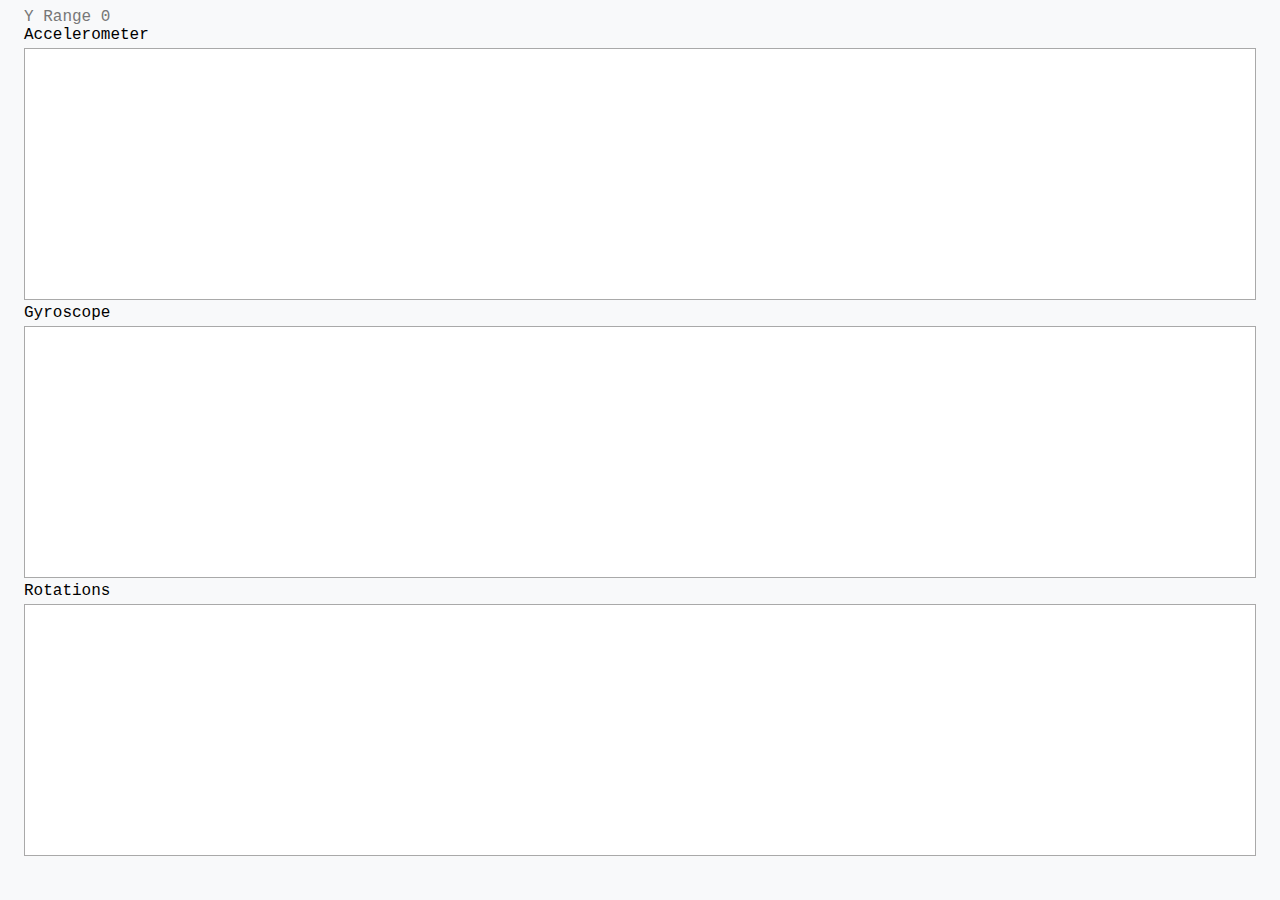
==== plotter/static/index.html @ 71530df6 "updates" ====
<!DOCTYPE html>
<html>

<head>
  <title>IMU Plotter</title>
  <link rel="stylesheet" href="styles.css" />
</head>

<body>
  <div class="dropdown" data-dropdown>
    <input type="button" value="Y Range 0" class="link" data-dropdown-button />
    <div class="dropdown-menu">
      <input type="button" value="+1" class="link" onclick="addYRange(1)" />
      <input type="button" value="+10" class="link" onclick="addYRange(10)" />
      <input type="button" value="+30" class="link" onclick="addYRange(30)" />
      <input type="button" value="-30" class="link" onclick="addYRange(-30)" />
      <input type="button" value="-10" class="link" onclick="addYRange(-10)" />
      <input type="button" value="-1" class="link" onclick="addYRange(-1)" />
    </div>
  </div>
  <!-- <div class="settings">
    <span class="setting-label">Set Axis:</span>
    <input type="button" value="Roll" class="settings-button" onclick="setAxis('roll')" />
    <input type="button" value="Pitch" class="settings-button" onclick="setAxis('pitch')" />
    <input type="button" value="Yaw" class="settings-button" onclick="setAxis('yaw')" />
    <span class="setting-text" id="axis">roll</span>
    <span class="spacer"></span>
    <span class="setting-label">Set Y Range:</span>
    <span class="setting-text" id="yrange">90</span>
    <span class="spacer"></span>
    <span class="setting-label">Set Y Grids:</span>
    <input type="button" value="+1" class="settings-button" onclick="addYGrid(1)" />
    <span class="setting-text" id="ygrid">15</span>
    <input type="button" value="-1" class="settings-button" onclick="addYGrid(-1)" />
  </div> -->
  <div id="canvas-container" class="graphs-container">
    <span class="graph-title">Accelerometer</span>
    <canvas id="accelerometer" class="graph"></canvas>
    <span class="graph-title">Gyroscope</span>
    <canvas id="gyroscope" class="graph"></canvas>
    <span class="graph-title">Rotations</span>
    <canvas id="rotations" class="graph"></canvas>
  </div>

  <script src="script.js">
  </script>
</body>

</html>
---- plotter/static/styles.css ----
body {
    background-color: #f8f9fa;
    font-family: 'Courier New', monospace;
    padding-left: 16px;
    padding-right: 16px;
}

.settings {
    margin: 16px 0 8px 0;
}

.settings-button {
    display: inline-block;
    background-color: #007bff;
    color: white;
}

.graphs-container {
    display: flex;
    flex-direction: column;
    min-width: 600px;
    min-height: 450px;
    padding: 0;
}

.graph-title {
    font-size: 16px;
    margin-top: px;
}

.graph {
    border: 1px solid darkgray;
    background-color: white;
    max-height: 250px;
    margin-top: 4px;
    margin-bottom: 4px;
}

.setting-text {
    border: 1px solid #3c3c3c;
    color: black;
    font-weight: 300;
    background-color: #f4f5d5;
}

.setting-label {
    font-weight: 600;
}

.spacer {
    margin-left: 48px;
}

.link {
    background: none;
    border: none;
    text-decoration: none;
    color: #777;
    font-family: inherit;
    font-size: inherit;
    cursor: pointer;
    padding: 0;
    clear: both;
}

.dropdown.active > .link:focus,
.link:hover {
    color: black;
}

.dropdown {
    position: relative;
}

.dropdown-menu {
    position: absolute;
    left: 0;
    top: calc(100% + .25rem);
    background-color: white;
    padding: .75rem;
    border-radius: .25rem;
    box-shadow: 0 2px 5px 0 rgba(0, 0, 0, 0.1);
    pointer-events: none;
    opacity: 0;
    transform: translateY(-10px);
    transition: opacity 150ms ease-in-out, transform 150ms ease-in-out;
}

.dropdown > .link:focus + .dropdown-menu {
    opacity: 1;
    transform: translateY(0);
    pointer-events: auto;
}
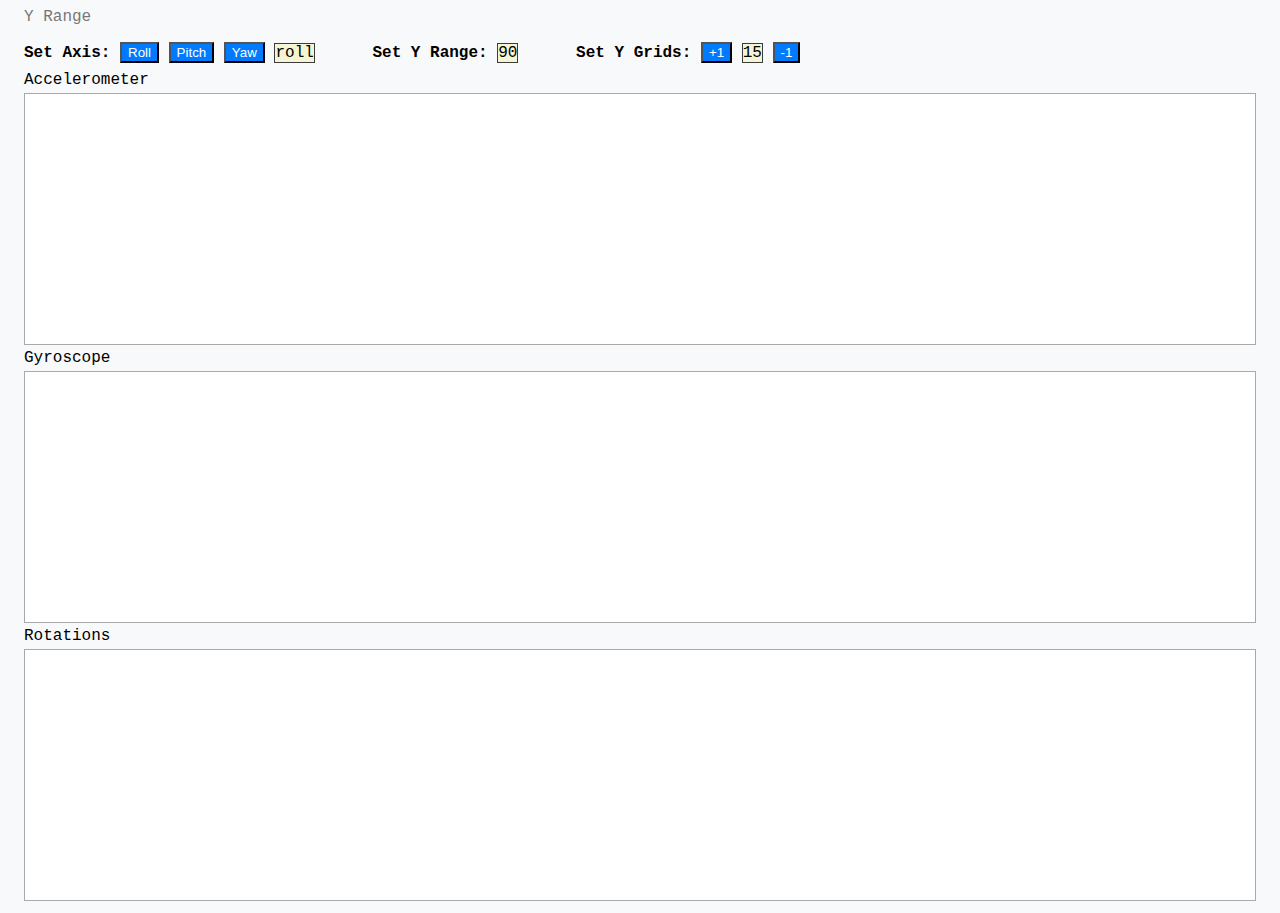
==== commit eedf74bb: "working dropdown" ====
--- a/plotter/static/index.html
+++ b/plotter/static/index.html
@@ -8,7 +8,7 @@
 
 <body>
   <div class="dropdown" data-dropdown>
-    <input type="button" value="Y Range 0" class="link" data-dropdown-button />
+    <input type="button" value="Y Range" class="link" data-dropdown-button />
     <div class="dropdown-menu">
       <input type="button" value="+1" class="link" onclick="addYRange(1)" />
       <input type="button" value="+10" class="link" onclick="addYRange(10)" />
@@ -18,7 +18,7 @@
       <input type="button" value="-1" class="link" onclick="addYRange(-1)" />
     </div>
   </div>
-  <!-- <div class="settings">
+  <div class="settings">
     <span class="setting-label">Set Axis:</span>
     <input type="button" value="Roll" class="settings-button" onclick="setAxis('roll')" />
     <input type="button" value="Pitch" class="settings-button" onclick="setAxis('pitch')" />
@@ -32,7 +32,7 @@
     <input type="button" value="+1" class="settings-button" onclick="addYGrid(1)" />
     <span class="setting-text" id="ygrid">15</span>
     <input type="button" value="-1" class="settings-button" onclick="addYGrid(-1)" />
-  </div> -->
+  </div>
   <div id="canvas-container" class="graphs-container">
     <span class="graph-title">Accelerometer</span>
     <canvas id="accelerometer" class="graph"></canvas>
--- a/plotter/static/styles.css
+++ b/plotter/static/styles.css
@@ -51,6 +51,14 @@
     margin-left: 48px;
 }
 
+.header {
+    background-color: #F3F3F3;
+    display: flex;
+    align-items: baseline;
+    padding: .5rem;
+    gap: 1rem;
+}
+
 .link {
     background: none;
     border: none;
@@ -60,11 +68,9 @@
     font-size: inherit;
     cursor: pointer;
     padding: 0;
-    clear: both;
 }
 
-.dropdown.active > .link:focus,
-.link:hover {
+.dropdown.active>.link, .link:hover {
     color: black;
 }
 
@@ -74,20 +80,38 @@
 
 .dropdown-menu {
     position: absolute;
+    display: flex;
+    flex-direction: column;
     left: 0;
     top: calc(100% + .25rem);
     background-color: white;
     padding: .75rem;
     border-radius: .25rem;
-    box-shadow: 0 2px 5px 0 rgba(0, 0, 0, 0.1);
+    box-shadow: 0 2px 5px 0 rgba(0, 0, 0, .1);
+    opacity: 0;
     pointer-events: none;
-    opacity: 0;
     transform: translateY(-10px);
     transition: opacity 150ms ease-in-out, transform 150ms ease-in-out;
 }
 
-.dropdown > .link:focus + .dropdown-menu {
+.dropdown.active>.link+.dropdown-menu {
     opacity: 1;
     transform: translateY(0);
     pointer-events: auto;
+}
+
+.information-grid {
+    display: grid;
+    grid-template-columns: repeat(2, max-content);
+    gap: 2rem;
+}
+
+.dropdown-links {
+    display: flex;
+    flex-direction: column;
+    gap: .25rem;
+}
+
+.login-form>input {
+    margin-bottom: .5rem;
 }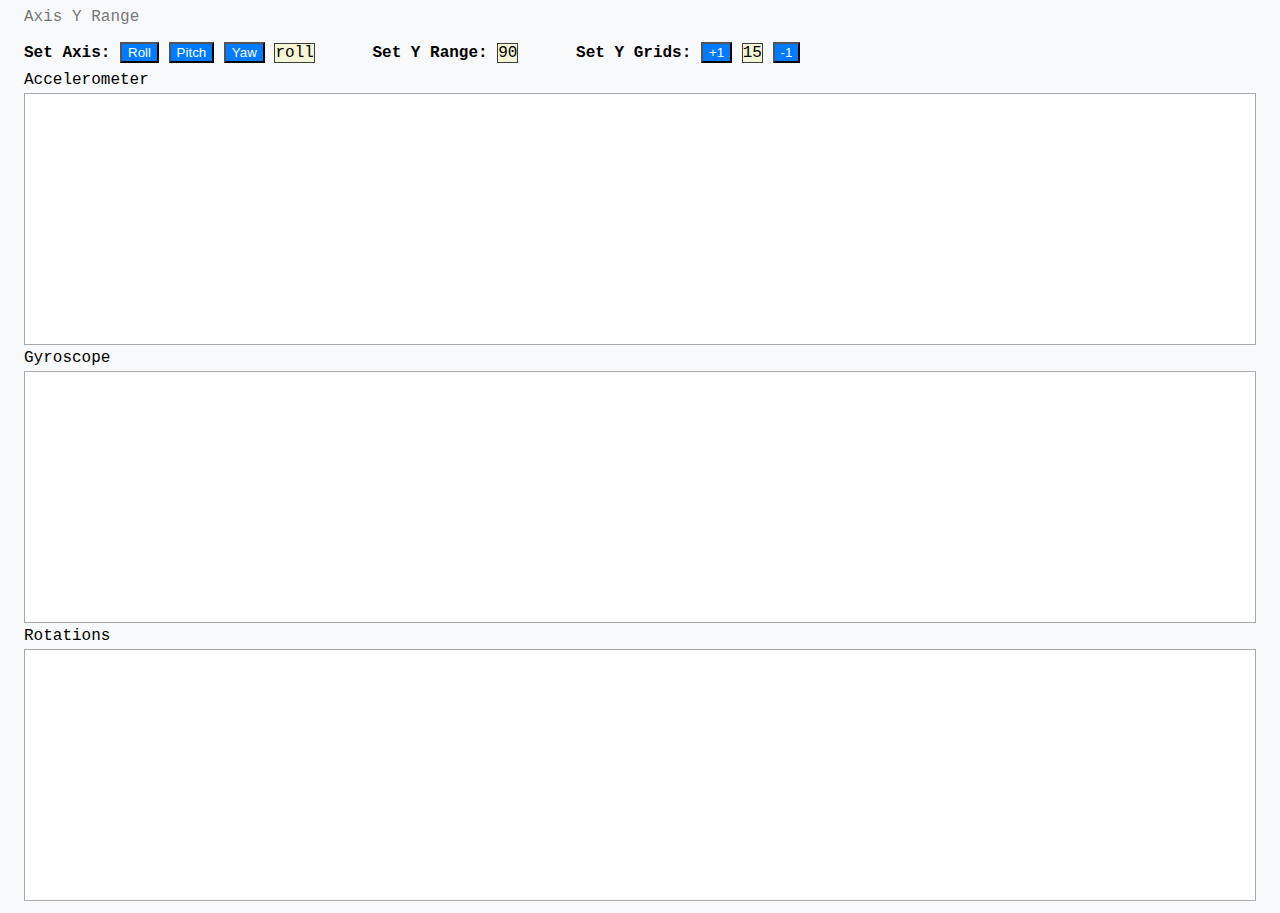
==== commit c8360e71: "inline menu items" ====
--- a/plotter/static/index.html
+++ b/plotter/static/index.html
@@ -7,6 +7,14 @@
 </head>
 
 <body>
+  <div class="dropdown" data-dropdown>
+    <input type="button" value="Axis" class="link" data-dropdown-button />
+    <div class="dropdown-menu">
+      <a href="javascript:void(0);" class="link" onclick="setAxis('roll')" >Roll</a>
+      <a href="javascript:void(0);" class="link" onclick="setAxis('pitch')">Pitch</a>
+      <a href="javascript:void(0);" class="link" onclick="setAxis('roll')">Yaw</a>
+      </div>
+  </div>
   <div class="dropdown" data-dropdown>
     <input type="button" value="Y Range" class="link" data-dropdown-button />
     <div class="dropdown-menu">
--- a/plotter/static/styles.css
+++ b/plotter/static/styles.css
@@ -76,6 +76,7 @@
 
 .dropdown {
     position: relative;
+    display: inline-block;
 }
 
 .dropdown-menu {
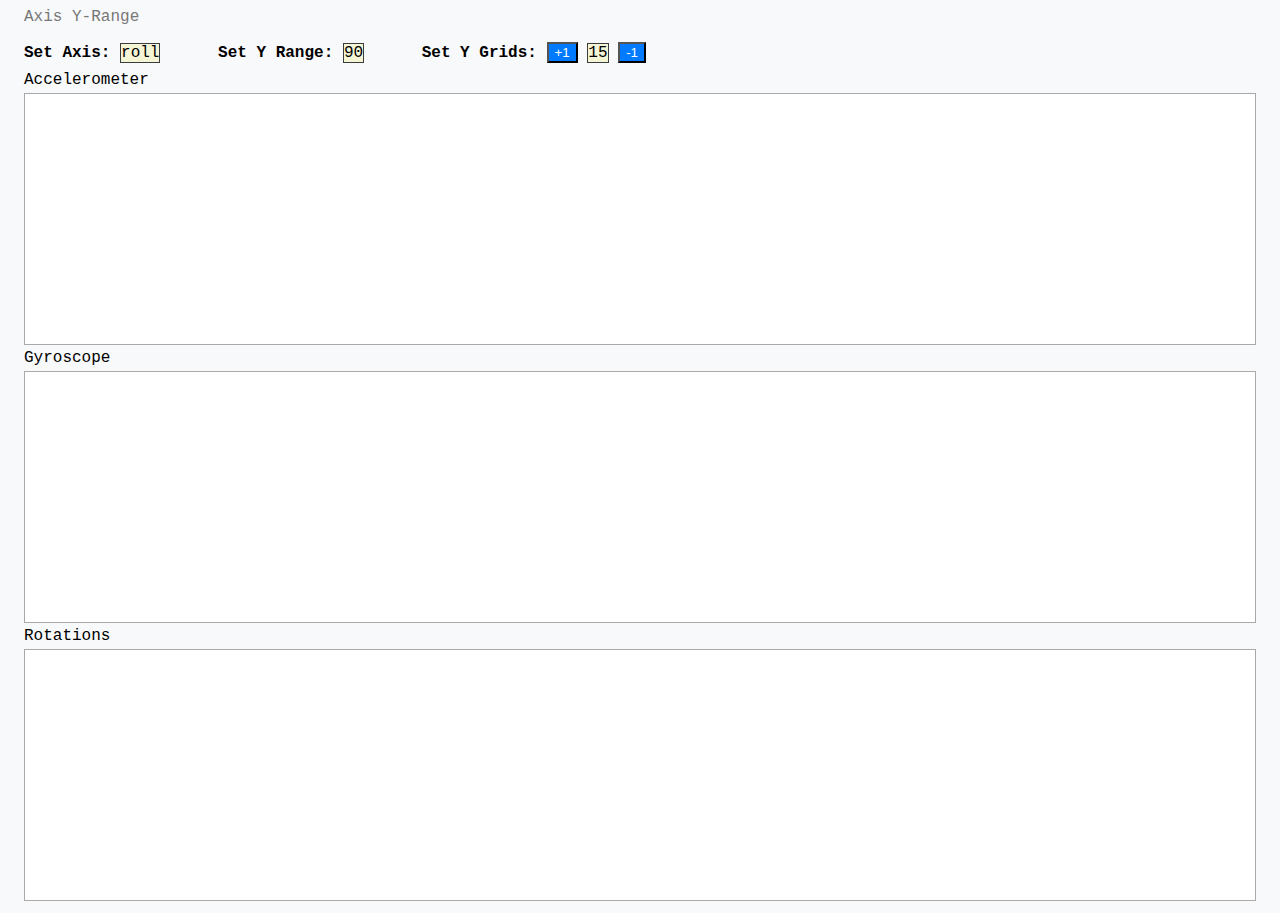
==== commit ebfbf1b1: "set Y Range" ====
--- a/plotter/static/index.html
+++ b/plotter/static/index.html
@@ -12,25 +12,26 @@
     <div class="dropdown-menu">
       <a href="javascript:void(0);" class="link" onclick="setAxis('roll')" >Roll</a>
       <a href="javascript:void(0);" class="link" onclick="setAxis('pitch')">Pitch</a>
-      <a href="javascript:void(0);" class="link" onclick="setAxis('roll')">Yaw</a>
+      <a href="javascript:void(0);" class="link" onclick="setAxis('yaw')">Yaw</a>
       </div>
   </div>
   <div class="dropdown" data-dropdown>
-    <input type="button" value="Y Range" class="link" data-dropdown-button />
+    <input type="button" value="Y-Range" class="link" data-dropdown-button />
     <div class="dropdown-menu">
-      <input type="button" value="+1" class="link" onclick="addYRange(1)" />
-      <input type="button" value="+10" class="link" onclick="addYRange(10)" />
-      <input type="button" value="+30" class="link" onclick="addYRange(30)" />
-      <input type="button" value="-30" class="link" onclick="addYRange(-30)" />
-      <input type="button" value="-10" class="link" onclick="addYRange(-10)" />
-      <input type="button" value="-1" class="link" onclick="addYRange(-1)" />
+      <a href="javascript:void(0);" class="link" onclick="setYRange(1)">1&#176;</a>
+      <a href="javascript:void(0);" class="link" onclick="setYRange(5)">5&#176;</a>
+      <a href="javascript:void(0);" class="link" onclick="setYRange(15)">15&#176;</a>
+      <a href="javascript:void(0);" class="link" onclick="setYRange(30)">30&#176;</a>
+      <a href="javascript:void(0);" class="link" onclick="setYRange(45)">45&#176;</a>
+      <a href="javascript:void(0);" class="link" onclick="setYRange(60)">60&#176;</a>
+      <a href="javascript:void(0);" class="link" onclick="setYRange(90)">90&#176;</a>
+      <a href="javascript:void(0);" class="link" onclick="setYRange(180)">180&#176;</a>
+      <a href="javascript:void(0);" class="link" onclick="setYRange(270)" >270&#176;</a>
+      <a href="javascript:void(0);" class="link" onclick="setYRange(360)" >360&#176;</a>
     </div>
   </div>
   <div class="settings">
     <span class="setting-label">Set Axis:</span>
-    <input type="button" value="Roll" class="settings-button" onclick="setAxis('roll')" />
-    <input type="button" value="Pitch" class="settings-button" onclick="setAxis('pitch')" />
-    <input type="button" value="Yaw" class="settings-button" onclick="setAxis('yaw')" />
     <span class="setting-text" id="axis">roll</span>
     <span class="spacer"></span>
     <span class="setting-label">Set Y Range:</span>
--- a/plotter/static/styles.css
+++ b/plotter/static/styles.css
@@ -101,18 +101,3 @@
     pointer-events: auto;
 }
 
-.information-grid {
-    display: grid;
-    grid-template-columns: repeat(2, max-content);
-    gap: 2rem;
-}
-
-.dropdown-links {
-    display: flex;
-    flex-direction: column;
-    gap: .25rem;
-}
-
-.login-form>input {
-    margin-bottom: .5rem;
-}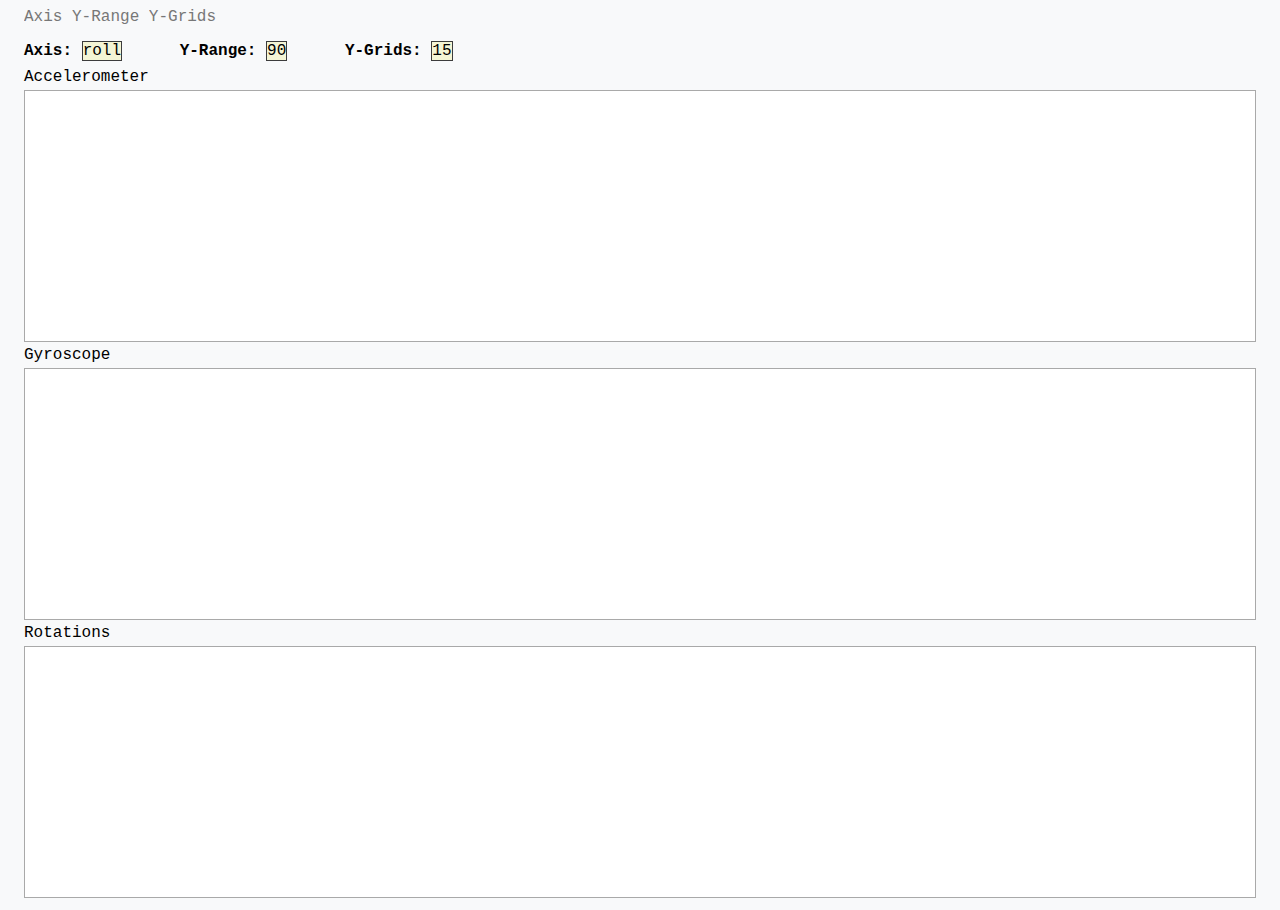
==== commit 0c7aa363: "set YGrid" ====
--- a/plotter/static/index.html
+++ b/plotter/static/index.html
@@ -30,17 +30,26 @@
       <a href="javascript:void(0);" class="link" onclick="setYRange(360)" >360&#176;</a>
     </div>
   </div>
+  <div class="dropdown" data-dropdown>
+    <input type="button" value="Y-Grids" class="link" data-dropdown-button />
+    <div class="dropdown-menu">
+      <a href="javascript:void(0);" class="link" onclick="setYGrid(0.1)">0.1&#176;</a>
+      <a href="javascript:void(0);" class="link" onclick="setYGrid(1)">1&#176;</a>
+      <a href="javascript:void(0);" class="link" onclick="setYGrid(5)">5&#176;</a>
+      <a href="javascript:void(0);" class="link" onclick="setYGrid(10)">10&#176;</a>
+      <a href="javascript:void(0);" class="link" onclick="setYGrid(15)">15&#176;</a>
+      <a href="javascript:void(0);" class="link" onclick="setYGrid(30)">30&#176;</a>
+    </div>
+  </div>
   <div class="settings">
-    <span class="setting-label">Set Axis:</span>
+    <span class="setting-label">Axis:</span>
     <span class="setting-text" id="axis">roll</span>
     <span class="spacer"></span>
-    <span class="setting-label">Set Y Range:</span>
+    <span class="setting-label">Y-Range:</span>
     <span class="setting-text" id="yrange">90</span>
     <span class="spacer"></span>
-    <span class="setting-label">Set Y Grids:</span>
-    <input type="button" value="+1" class="settings-button" onclick="addYGrid(1)" />
+    <span class="setting-label">Y-Grids:</span>
     <span class="setting-text" id="ygrid">15</span>
-    <input type="button" value="-1" class="settings-button" onclick="addYGrid(-1)" />
   </div>
   <div id="canvas-container" class="graphs-container">
     <span class="graph-title">Accelerometer</span>
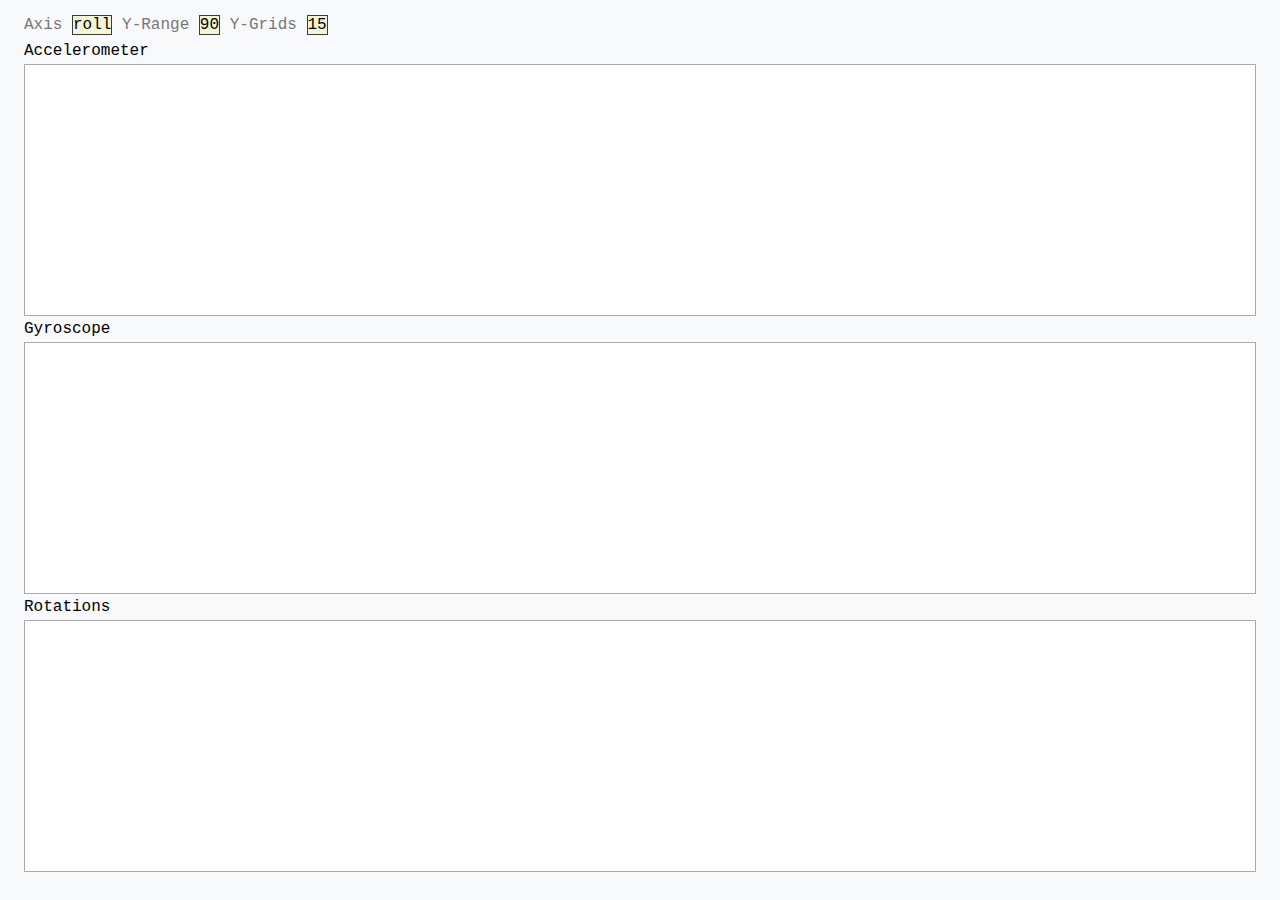
==== commit d37b6320: "inline" ====
--- a/plotter/static/index.html
+++ b/plotter/static/index.html
@@ -7,48 +7,43 @@
 </head>
 
 <body>
-  <div class="dropdown" data-dropdown>
-    <input type="button" value="Axis" class="link" data-dropdown-button />
-    <div class="dropdown-menu">
-      <a href="javascript:void(0);" class="link" onclick="setAxis('roll')" >Roll</a>
-      <a href="javascript:void(0);" class="link" onclick="setAxis('pitch')">Pitch</a>
-      <a href="javascript:void(0);" class="link" onclick="setAxis('yaw')">Yaw</a>
+  <div class="settings">
+    <div class="dropdown" data-dropdown>
+      <input type="button" value="Axis" class="link" data-dropdown-button />
+      <div class="dropdown-menu">
+        <a href="javascript:void(0);" class="link" onclick="setAxis('roll')">Roll</a>
+        <a href="javascript:void(0);" class="link" onclick="setAxis('pitch')">Pitch</a>
+        <a href="javascript:void(0);" class="link" onclick="setAxis('yaw')">Yaw</a>
       </div>
-  </div>
-  <div class="dropdown" data-dropdown>
-    <input type="button" value="Y-Range" class="link" data-dropdown-button />
-    <div class="dropdown-menu">
-      <a href="javascript:void(0);" class="link" onclick="setYRange(1)">1&#176;</a>
-      <a href="javascript:void(0);" class="link" onclick="setYRange(5)">5&#176;</a>
-      <a href="javascript:void(0);" class="link" onclick="setYRange(15)">15&#176;</a>
-      <a href="javascript:void(0);" class="link" onclick="setYRange(30)">30&#176;</a>
-      <a href="javascript:void(0);" class="link" onclick="setYRange(45)">45&#176;</a>
-      <a href="javascript:void(0);" class="link" onclick="setYRange(60)">60&#176;</a>
-      <a href="javascript:void(0);" class="link" onclick="setYRange(90)">90&#176;</a>
-      <a href="javascript:void(0);" class="link" onclick="setYRange(180)">180&#176;</a>
-      <a href="javascript:void(0);" class="link" onclick="setYRange(270)" >270&#176;</a>
-      <a href="javascript:void(0);" class="link" onclick="setYRange(360)" >360&#176;</a>
     </div>
-  </div>
-  <div class="dropdown" data-dropdown>
-    <input type="button" value="Y-Grids" class="link" data-dropdown-button />
-    <div class="dropdown-menu">
-      <a href="javascript:void(0);" class="link" onclick="setYGrid(0.1)">0.1&#176;</a>
-      <a href="javascript:void(0);" class="link" onclick="setYGrid(1)">1&#176;</a>
-      <a href="javascript:void(0);" class="link" onclick="setYGrid(5)">5&#176;</a>
-      <a href="javascript:void(0);" class="link" onclick="setYGrid(10)">10&#176;</a>
-      <a href="javascript:void(0);" class="link" onclick="setYGrid(15)">15&#176;</a>
-      <a href="javascript:void(0);" class="link" onclick="setYGrid(30)">30&#176;</a>
+    <span class="setting-text" id="axis">roll</span>
+    <div class="dropdown" data-dropdown>
+      <input type="button" value="Y-Range" class="link" data-dropdown-button />
+      <div class="dropdown-menu">
+        <a href="javascript:void(0);" class="link" onclick="setYRange(1)">1&#176;</a>
+        <a href="javascript:void(0);" class="link" onclick="setYRange(5)">5&#176;</a>
+        <a href="javascript:void(0);" class="link" onclick="setYRange(15)">15&#176;</a>
+        <a href="javascript:void(0);" class="link" onclick="setYRange(30)">30&#176;</a>
+        <a href="javascript:void(0);" class="link" onclick="setYRange(45)">45&#176;</a>
+        <a href="javascript:void(0);" class="link" onclick="setYRange(60)">60&#176;</a>
+        <a href="javascript:void(0);" class="link" onclick="setYRange(90)">90&#176;</a>
+        <a href="javascript:void(0);" class="link" onclick="setYRange(180)">180&#176;</a>
+        <a href="javascript:void(0);" class="link" onclick="setYRange(270)">270&#176;</a>
+        <a href="javascript:void(0);" class="link" onclick="setYRange(360)">360&#176;</a>
+      </div>
     </div>
-  </div>
-  <div class="settings">
-    <span class="setting-label">Axis:</span>
-    <span class="setting-text" id="axis">roll</span>
-    <span class="spacer"></span>
-    <span class="setting-label">Y-Range:</span>
     <span class="setting-text" id="yrange">90</span>
-    <span class="spacer"></span>
-    <span class="setting-label">Y-Grids:</span>
+    <div class="dropdown" data-dropdown>
+      <input type="button" value="Y-Grids" class="link" data-dropdown-button />
+      <div class="dropdown-menu">
+        <a href="javascript:void(0);" class="link" onclick="setYGrid(0.1)">0.1&#176;</a>
+        <a href="javascript:void(0);" class="link" onclick="setYGrid(1)">1&#176;</a>
+        <a href="javascript:void(0);" class="link" onclick="setYGrid(5)">5&#176;</a>
+        <a href="javascript:void(0);" class="link" onclick="setYGrid(10)">10&#176;</a>
+        <a href="javascript:void(0);" class="link" onclick="setYGrid(15)">15&#176;</a>
+        <a href="javascript:void(0);" class="link" onclick="setYGrid(30)">30&#176;</a>
+      </div>
+    </div>
     <span class="setting-text" id="ygrid">15</span>
   </div>
   <div id="canvas-container" class="graphs-container">
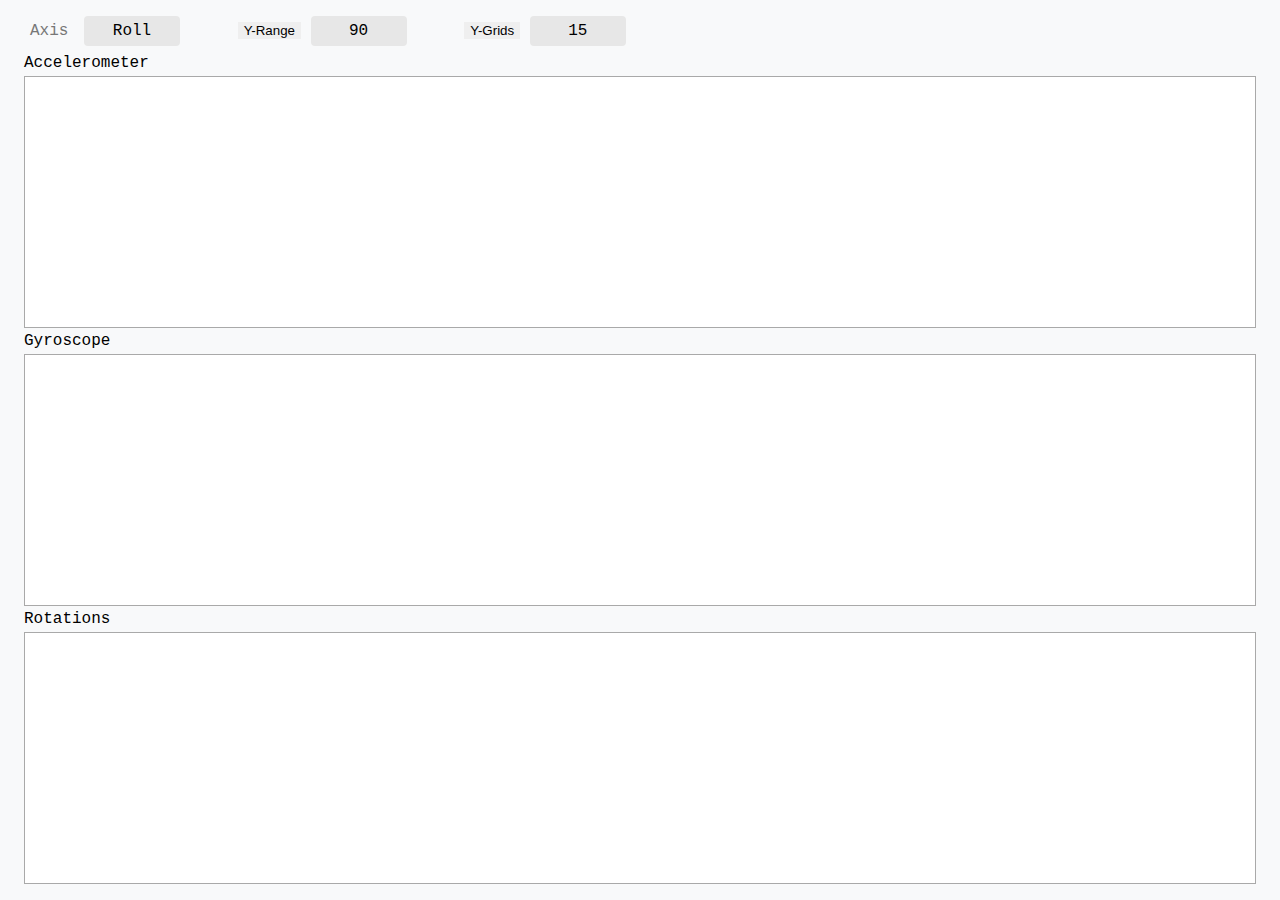
==== commit e27668a1: "working close by clicking item" ====
--- a/plotter/static/index.html
+++ b/plotter/static/index.html
@@ -9,14 +9,15 @@
 <body>
   <div class="settings">
     <div class="dropdown" data-dropdown>
-      <input type="button" value="Axis" class="link" data-dropdown-button />
+      <input type="button" value="Axis" class="link dropdown-menu-button" data-dropdown-button />
       <div class="dropdown-menu">
-        <a href="javascript:void(0);" class="link" onclick="setAxis('roll')">Roll</a>
-        <a href="javascript:void(0);" class="link" onclick="setAxis('pitch')">Pitch</a>
-        <a href="javascript:void(0);" class="link" onclick="setAxis('yaw')">Yaw</a>
+        <a href="javascript:void(0);" class="link dropdown-menu-item" onclick="setAxis('roll')" data-dropdown-item>Roll</a>
+        <a href="javascript:void(0);" class="link dropdown-menu-item" onclick="setAxis('pitch')" data-dropdown-button>Pitch</a>
+        <a href="javascript:void(0);" class="link dropdown-menu-item" onclick="setAxis('yaw')" data-dropdown-button>Yaw</a>
       </div>
     </div>
-    <span class="setting-text" id="axis">roll</span>
+    <span class="setting-text capitalize" id="axis">roll</span>
+    <span class="spacer"></span>
     <div class="dropdown" data-dropdown>
       <input type="button" value="Y-Range" class="link" data-dropdown-button />
       <div class="dropdown-menu">
@@ -33,6 +34,7 @@
       </div>
     </div>
     <span class="setting-text" id="yrange">90</span>
+    <span class="spacer"></span>
     <div class="dropdown" data-dropdown>
       <input type="button" value="Y-Grids" class="link" data-dropdown-button />
       <div class="dropdown-menu">
--- a/plotter/static/styles.css
+++ b/plotter/static/styles.css
@@ -36,11 +36,21 @@
     margin-bottom: 4px;
 }
 
+.capitalize {
+    text-transform: capitalize;
+}
+
 .setting-text {
-    border: 1px solid #3c3c3c;
+    background-color: #e7e7e7;
     color: black;
-    font-weight: 300;
-    background-color: #f4f5d5;
+    padding-top: 6px;
+    padding-bottom: 6px;
+    text-align: center;
+    text-decoration: none;
+    display: inline-block;
+    font-size: 16px;
+    width: 96px;
+    border-radius: 4px;
 }
 
 .setting-label {
@@ -59,15 +69,37 @@
     gap: 1rem;
 }
 
-.link {
+.dropdown-menu-button {
     background: none;
-    border: none;
+    color: #777;
+    text-align: left;
+    text-decoration: none;
+    font-family: inherit;
+    font-size: 16px;
+    border-radius: 4px;
+    padding-top: 6px;
+    padding-bottom: 6px;
+    border-radius: 4px;
+}
+
+.dropdown-menu-item {
+    background: none;
     text-decoration: none;
     color: #777;
+    padding: 0;
+    text-align: center;
+    text-decoration: none;
     font-family: inherit;
-    font-size: inherit;
+    font-size: 16px;
+    padding-top: 6px;
+    padding-bottom: 6px;
+    width: 96px;
+    border-radius: 4px;
+}
+
+.link {
+    border: none;
     cursor: pointer;
-    padding: 0;
 }
 
 .dropdown.active>.link, .link:hover {
@@ -99,5 +131,4 @@
     opacity: 1;
     transform: translateY(0);
     pointer-events: auto;
-}
-
+}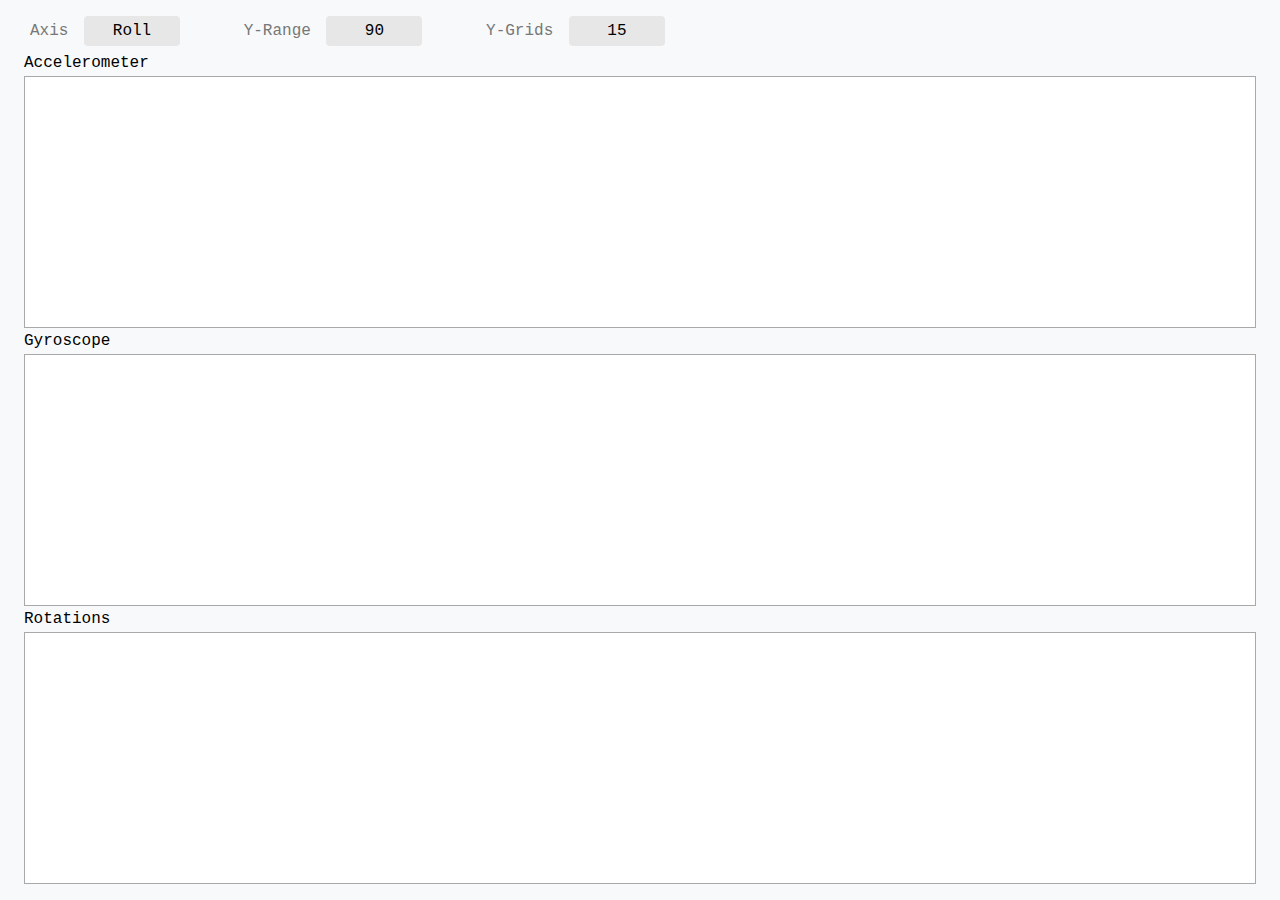
==== commit 56ec70b2: "text align" ====
--- a/plotter/static/index.html
+++ b/plotter/static/index.html
@@ -19,31 +19,31 @@
     <span class="setting-text capitalize" id="axis">roll</span>
     <span class="spacer"></span>
     <div class="dropdown" data-dropdown>
-      <input type="button" value="Y-Range" class="link" data-dropdown-button />
+      <input type="button" value="Y-Range" class="link dropdown-menu-button" data-dropdown-button />
       <div class="dropdown-menu">
-        <a href="javascript:void(0);" class="link" onclick="setYRange(1)">1&#176;</a>
-        <a href="javascript:void(0);" class="link" onclick="setYRange(5)">5&#176;</a>
-        <a href="javascript:void(0);" class="link" onclick="setYRange(15)">15&#176;</a>
-        <a href="javascript:void(0);" class="link" onclick="setYRange(30)">30&#176;</a>
-        <a href="javascript:void(0);" class="link" onclick="setYRange(45)">45&#176;</a>
-        <a href="javascript:void(0);" class="link" onclick="setYRange(60)">60&#176;</a>
-        <a href="javascript:void(0);" class="link" onclick="setYRange(90)">90&#176;</a>
-        <a href="javascript:void(0);" class="link" onclick="setYRange(180)">180&#176;</a>
-        <a href="javascript:void(0);" class="link" onclick="setYRange(270)">270&#176;</a>
-        <a href="javascript:void(0);" class="link" onclick="setYRange(360)">360&#176;</a>
+        <a href="javascript:void(0);" class="link dropdown-menu-item" onclick="setYRange(1)" data-dropdown-item>1&#176;</a>
+        <a href="javascript:void(0);" class="link dropdown-menu-item" onclick="setYRange(5)" data-dropdown-item>5&#176;</a>
+        <a href="javascript:void(0);" class="link dropdown-menu-item" onclick="setYRange(15)" data-dropdown-item>15&#176;</a>
+        <a href="javascript:void(0);" class="link dropdown-menu-item" onclick="setYRange(30)" data-dropdown-item>30&#176;</a>
+        <a href="javascript:void(0);" class="link dropdown-menu-item" onclick="setYRange(45)" data-dropdown-item>45&#176;</a>
+        <a href="javascript:void(0);" class="link dropdown-menu-item" onclick="setYRange(60)" data-dropdown-item>60&#176;</a>
+        <a href="javascript:void(0);" class="link dropdown-menu-item" onclick="setYRange(90)" data-dropdown-item>90&#176;</a>
+        <a href="javascript:void(0);" class="link dropdown-menu-item" onclick="setYRange(180)" data-dropdown-item>180&#176;</a>
+        <a href="javascript:void(0);" class="link dropdown-menu-item" onclick="setYRange(270)" data-dropdown-item>270&#176;</a>
+        <a href="javascript:void(0);" class="link dropdown-menu-item" onclick="setYRange(360)" data-dropdown-item>360&#176;</a>
       </div>
     </div>
     <span class="setting-text" id="yrange">90</span>
     <span class="spacer"></span>
     <div class="dropdown" data-dropdown>
-      <input type="button" value="Y-Grids" class="link" data-dropdown-button />
+      <input type="button" value="Y-Grids" class="link dropdown-menu-button" data-dropdown-button />
       <div class="dropdown-menu">
-        <a href="javascript:void(0);" class="link" onclick="setYGrid(0.1)">0.1&#176;</a>
-        <a href="javascript:void(0);" class="link" onclick="setYGrid(1)">1&#176;</a>
-        <a href="javascript:void(0);" class="link" onclick="setYGrid(5)">5&#176;</a>
-        <a href="javascript:void(0);" class="link" onclick="setYGrid(10)">10&#176;</a>
-        <a href="javascript:void(0);" class="link" onclick="setYGrid(15)">15&#176;</a>
-        <a href="javascript:void(0);" class="link" onclick="setYGrid(30)">30&#176;</a>
+        <a href="javascript:void(0);" class="link dropdown-menu-item" onclick="setYGrid(0.1)" data-dropdown-item>0.1&#176;</a>
+        <a href="javascript:void(0);" class="link dropdown-menu-item" onclick="setYGrid(1)" data-dropdown-item>1&#176;</a>
+        <a href="javascript:void(0);" class="link dropdown-menu-item" onclick="setYGrid(5)" data-dropdown-item>5&#176;</a>
+        <a href="javascript:void(0);" class="link dropdown-menu-item" onclick="setYGrid(10)" data-dropdown-item>10&#176;</a>
+        <a href="javascript:void(0);" class="link dropdown-menu-item" onclick="setYGrid(15)" data-dropdown-item>15&#176;</a>
+        <a href="javascript:void(0);" class="link dropdown-menu-item" onclick="setYGrid(30)" data-dropdown-item>30&#176;</a>
       </div>
     </div>
     <span class="setting-text" id="ygrid">15</span>
--- a/plotter/static/styles.css
+++ b/plotter/static/styles.css
@@ -87,7 +87,7 @@
     text-decoration: none;
     color: #777;
     padding: 0;
-    text-align: center;
+    text-align: left;
     text-decoration: none;
     font-family: inherit;
     font-size: 16px;
